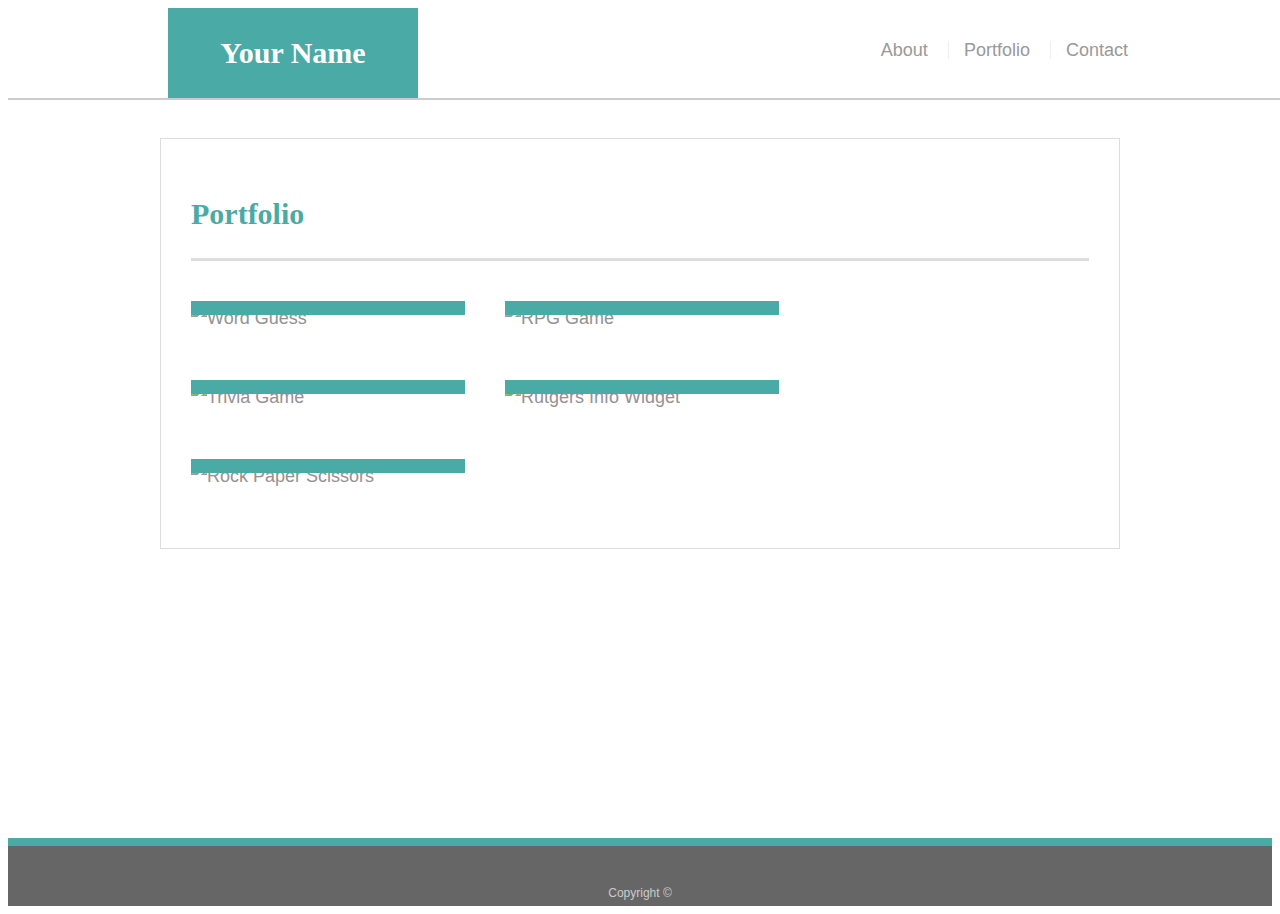
==== portfolio.html @ 76079155 "index,contact,portfolio,css" ====
<!doctype html>
<html lang="en-us">

<head>

    <!-- homework 2 -->
  <meta charset="UTF-8">
  <meta name="viewport" content="width=device-width, initial-scale=1.0">
  <title>Portfolio | Your Name</title>
  <link rel="stylesheet" type="text/css" href="assets/style.css">
</head>

<body>

  <header id="masthead">
    <div class="container">
      <a href="index.html" id="logo">Your Name</a>
      <nav>
        <a href="index.html">About</a>
        <a href="portfolio.html">Portfolio</a>
        <a href="contact.html">Contact</a>
      </nav>
    </div>
  </header>

  <div id="main-container" class="container">
    <section class="main-section">
      <h1>Portfolio</h1>

      <div class="work">
        <img src="assets/images/technics-q-c-640-480-1.jpg" alt="Word Guess">

        <h3>Word Guess</h3>
      </div>
      <div class="work">
        <img src="assets/images/technics-q-c-640-480-2.jpg" alt="RPG Game">

        <h3>RPG Game</h3>
      </div>
      <div class="work">
        <img src="assets/images/technics-q-c-640-480-5.jpg" alt="Trivia Game">

        <h3>Trivia Game</h3>
      </div>
      <div class="work">
        <img src="assets/images/technics-q-c-640-480-7.jpg" alt="Rutgers Info Widget">

        <h3>Rutgers Info Widget</h3>
      </div>
      <div class="work">
        <img src="assets/images/technics-q-c-640-480-9.jpg" alt="Rock Paper Scissors">

        <h3>Rock Paper Scissors</h3>
      </div>

    </section>

  </div>

  <footer>
    <div class="container">
      Copyright &copy;
    </div>
  </footer>
</body>

</html>
---- assets/style.css ----
body {
    font-family: Arial, "Helvetica Neue", Helvetica, sans-serif;
    font-size: 18px;
    line-height: 34px;
    color: #777777;
    background: url("../images/concrete_seamless.png");
  }
  
  * {
    box-sizing: border-box;
  }
  
  /* general */
  /* Homework 2 */
  
  .container {
    width: 100%;
    max-width: 960px;
    margin: 0 auto;
    clear: both;
  }
  
  h1,
  h2,
  h3,
  p {
    margin-bottom: 20px;
  }
  
  p:last-child {
    margin-bottom: 0;
  }
  
  h1,
  h2,
  h3 {
    font-family: Georgia, Times, "Times New Roman", serif;
    font-weight: 700;
    color: #4aaaa5;
  }
  
  h1 {
    padding-bottom: 20px;
    font-size: 30px;
    line-height: 49px;
    border-bottom: 3px solid #dddddd;
  }
  
  h2,
  h3 {
    font-size: 22px;
  }
  
  /* header */
  
  #masthead {
    position: fixed;
    z-index: 99;
    width: 100%;
    margin: 0 0 30px;
    overflow: auto;
    color: #ffffff;
    background: #ffffff;
    border-bottom: 2px solid #cccccc;
  }
  
  #logo {
    float: left;
    width: 250px;
    height: 90px;
    font-family: Georgia, Times, "Times New Roman", serif;
    font-size: 30px;
    font-weight: 700;
    line-height: 90px;
    color: #ffffff;
    text-align: center;
    text-decoration: none;
    background: #4aaaa5;
  }
  
  nav {
    float: right;
    margin-top: 25px;
  }
  
  nav a {
    display: inline-block;
    padding-left: 15px;
    margin-left: 15px;
    line-height: 18px;
    color: #999;
    text-decoration: none;
    border-left: 1px solid #efefef;
  }
  
  nav a:first-child {
    border-left: 0 none;
  }
  
  /* footer */
  
  footer {
    padding: 30px 0;
    clear: both;
    font-size: 12px;
    color: #ffffff;
    color: #cccccc;
    text-align: center;
    background: #666666;
    border-top: 8px solid #4aaaa5;
    height: 50px;
  }
  
  h3, h2 {
    padding-bottom: 20px;
    margin-bottom: 15px;
    line-height: 22px;
    border-bottom: 2px solid #eeeeee;
  }
  
  /* main */
  
  #main-container {
    padding-top: 130px;
    min-height: calc(100vh - 70px);
  }
  
  .main-section {
    float: left;
    width: 100%;
    max-width: 960px;
    padding: 30px;
    margin: 0 0 40px;
    background: #ffffff;
    border: 1px solid #dddddd;
  }
  
  /* portfolio page */
  
  .work {
    position: relative;
    float: left;
    width: 274px;
    margin: 20px 0 25px;
    overflow: auto;
  }
  
  .work:nth-child(even) {
    margin-right: 40px;
  }
  
  .work img {
    width: 100%;
    border: 0 none;
    opacity: 0.8;
  }
  
  .work h3 {
    position: absolute;
    bottom: 20px;
    width: 100%;
    padding: 15px;
    margin-bottom: 0;
    font-weight: 300;
    line-height: 30px;
    color: #ffffff;
    text-align: center;
    background: #4aaaa5;
    border-bottom: 0;
  }
  
  .auth-image {
    float: left;
    width: 200px;
    height: auto;
    margin-top: 10px;
    margin-right: 25px;
  }
  
  /* contact page */
  
  #contact-form ul {
    margin-bottom: 20px;
  }
  
  #contact-form li {
    margin-bottom: 10px;
  }
  
  label,
  input[type=text],
  input[type=email],
  textarea {
    display: block;
    width: 100%;
  }
  
  input[type=text],
  input[type=email],
  textarea {
    height: 35px;
    padding: 0 10px;
    font-size: 14px;
    border: 1px solid #dddddd;
  }
  
  textarea {
    height: 200px;
  }
  
  input[type=submit] {
    padding: 10px 30px;
    font-size: 18px;
    color: #ffffff;
    cursor: pointer;
    background: #4aaaa5;
    border: 0 none;
  }

  @media only screen and (max-width: 980px) {
    body {
      background-color: lightblue;}

   @media only screen and (max-width: 768px) {
        body {
          background-color: blue;}
    
    @media only screen and (max-width: 640px) {
            body {
              background-color: yellow;}
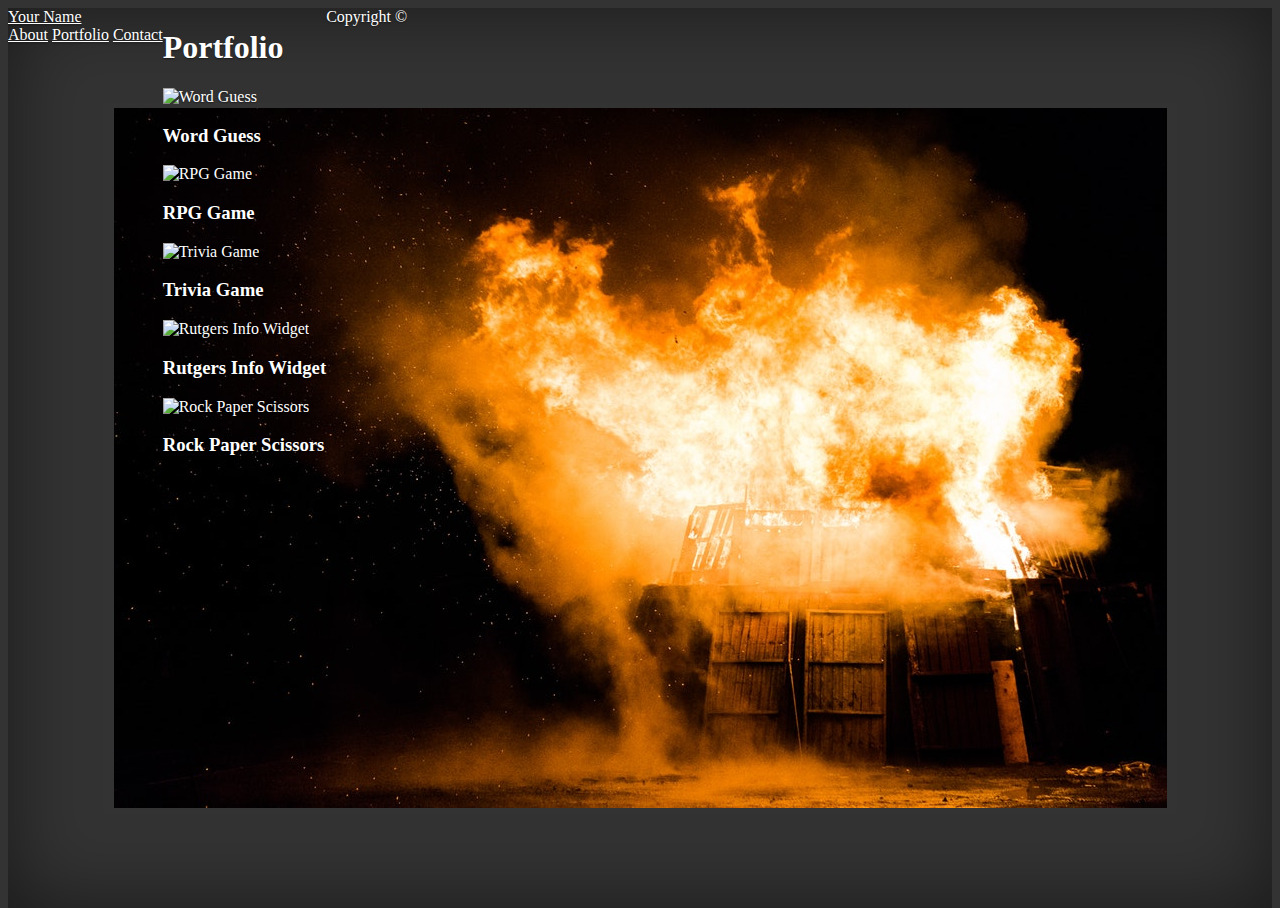
==== commit 0a78b216: "updates" ====
--- a/portfolio.html
+++ b/portfolio.html
@@ -28,27 +28,27 @@
       <h1>Portfolio</h1>
 
       <div class="work">
-        <img src="assets/images/technics-q-c-640-480-1.jpg" alt="Word Guess">
+        <img src="" alt="Word Guess">
 
         <h3>Word Guess</h3>
       </div>
       <div class="work">
-        <img src="assets/images/technics-q-c-640-480-2.jpg" alt="RPG Game">
+        <img src="" alt="RPG Game">
 
         <h3>RPG Game</h3>
       </div>
       <div class="work">
-        <img src="assets/images/technics-q-c-640-480-5.jpg" alt="Trivia Game">
+        <img src="" alt="Trivia Game">
 
         <h3>Trivia Game</h3>
       </div>
       <div class="work">
-        <img src="assets/images/technics-q-c-640-480-7.jpg" alt="Rutgers Info Widget">
+        <img src="" alt="Rutgers Info Widget">
 
         <h3>Rutgers Info Widget</h3>
       </div>
       <div class="work">
-        <img src="assets/images/technics-q-c-640-480-9.jpg" alt="Rock Paper Scissors">
+        <img src="" alt="Rock Paper Scissors">
 
         <h3>Rock Paper Scissors</h3>
       </div>
--- a/assets/style.css
+++ b/assets/style.css
@@ -1,230 +1,107 @@
+/*
+ * Globals
+ */
+
+/* Links */
+a,
+a:focus,
+a:hover {
+  color: #fff;
+}
+
+/* Custom default button */
+.btn-secondary,
+.btn-secondary:hover,
+.btn-secondary:focus {
+  color: #333;
+  text-shadow: none; /* Prevent inheritance from `body` */
+  background-color: #fff;
+  border: .05rem solid #fff;
+}
+
+
+/*
+ * Base structure
+ */
+
+html,
 body {
-    font-family: Arial, "Helvetica Neue", Helvetica, sans-serif;
-    font-size: 18px;
-    line-height: 34px;
-    color: #777777;
-    background: url("../images/concrete_seamless.png");
+  height: 100%;
+  background-color: #333;
+}
+
+body {
+  background: url(/assets/fireimage.jpeg) no-repeat 50% 50%;
+  display: -ms-flexbox;
+  display: flex;
+  color: #fff;
+  text-shadow: 0 .05rem .1rem rgba(0, 0, 0, .5);
+  box-shadow: inset 0 0 5rem rgba(0, 0, 0, .5);
+}
+
+.cover-container {
+  max-width: 42em;
+}
+
+
+/*
+ * Header
+ */
+.masthead {
+  margin-bottom: 2rem;
+}
+
+.masthead-brand {
+  margin-bottom: 0;
+}
+
+.nav-masthead .nav-link {
+  padding: .25rem 0;
+  font-weight: 700;
+  color: rgba(255, 255, 255, .5);
+  background-color: transparent;
+  border-bottom: .25rem solid transparent;
+}
+
+.nav-masthead .nav-link:hover,
+.nav-masthead .nav-link:focus {
+  border-bottom-color: rgba(255, 255, 255, .25);
+}
+
+.nav-masthead .nav-link + .nav-link {
+  margin-left: 1rem;
+}
+
+.nav-masthead .active {
+  color: #fff;
+  border-bottom-color: #fff;
+}
+
+@media (min-width: 48em) {
+  .masthead-brand {
+    float: left;
   }
-  
-  * {
-    box-sizing: border-box;
+  .nav-masthead {
+    float: right;
   }
-  
-  /* general */
-  /* Homework 2 */
-  
-  .container {
-    width: 100%;
-    max-width: 960px;
-    margin: 0 auto;
-    clear: both;
-  }
-  
-  h1,
-  h2,
-  h3,
-  p {
-    margin-bottom: 20px;
-  }
-  
-  p:last-child {
-    margin-bottom: 0;
-  }
-  
-  h1,
-  h2,
-  h3 {
-    font-family: Georgia, Times, "Times New Roman", serif;
-    font-weight: 700;
-    color: #4aaaa5;
-  }
-  
-  h1 {
-    padding-bottom: 20px;
-    font-size: 30px;
-    line-height: 49px;
-    border-bottom: 3px solid #dddddd;
-  }
-  
-  h2,
-  h3 {
-    font-size: 22px;
-  }
-  
-  /* header */
-  
-  #masthead {
-    position: fixed;
-    z-index: 99;
-    width: 100%;
-    margin: 0 0 30px;
-    overflow: auto;
-    color: #ffffff;
-    background: #ffffff;
-    border-bottom: 2px solid #cccccc;
-  }
-  
-  #logo {
-    float: left;
-    width: 250px;
-    height: 90px;
-    font-family: Georgia, Times, "Times New Roman", serif;
-    font-size: 30px;
-    font-weight: 700;
-    line-height: 90px;
-    color: #ffffff;
-    text-align: center;
-    text-decoration: none;
-    background: #4aaaa5;
-  }
-  
-  nav {
-    float: right;
-    margin-top: 25px;
-  }
-  
-  nav a {
-    display: inline-block;
-    padding-left: 15px;
-    margin-left: 15px;
-    line-height: 18px;
-    color: #999;
-    text-decoration: none;
-    border-left: 1px solid #efefef;
-  }
-  
-  nav a:first-child {
-    border-left: 0 none;
-  }
-  
-  /* footer */
-  
-  footer {
-    padding: 30px 0;
-    clear: both;
-    font-size: 12px;
-    color: #ffffff;
-    color: #cccccc;
-    text-align: center;
-    background: #666666;
-    border-top: 8px solid #4aaaa5;
-    height: 50px;
-  }
-  
-  h3, h2 {
-    padding-bottom: 20px;
-    margin-bottom: 15px;
-    line-height: 22px;
-    border-bottom: 2px solid #eeeeee;
-  }
-  
-  /* main */
-  
-  #main-container {
-    padding-top: 130px;
-    min-height: calc(100vh - 70px);
-  }
-  
-  .main-section {
-    float: left;
-    width: 100%;
-    max-width: 960px;
-    padding: 30px;
-    margin: 0 0 40px;
-    background: #ffffff;
-    border: 1px solid #dddddd;
-  }
-  
-  /* portfolio page */
-  
-  .work {
-    position: relative;
-    float: left;
-    width: 274px;
-    margin: 20px 0 25px;
-    overflow: auto;
-  }
-  
-  .work:nth-child(even) {
-    margin-right: 40px;
-  }
-  
-  .work img {
-    width: 100%;
-    border: 0 none;
-    opacity: 0.8;
-  }
-  
-  .work h3 {
-    position: absolute;
-    bottom: 20px;
-    width: 100%;
-    padding: 15px;
-    margin-bottom: 0;
-    font-weight: 300;
-    line-height: 30px;
-    color: #ffffff;
-    text-align: center;
-    background: #4aaaa5;
-    border-bottom: 0;
-  }
-  
-  .auth-image {
-    float: left;
-    width: 200px;
-    height: auto;
-    margin-top: 10px;
-    margin-right: 25px;
-  }
-  
-  /* contact page */
-  
-  #contact-form ul {
-    margin-bottom: 20px;
-  }
-  
-  #contact-form li {
-    margin-bottom: 10px;
-  }
-  
-  label,
-  input[type=text],
-  input[type=email],
-  textarea {
-    display: block;
-    width: 100%;
-  }
-  
-  input[type=text],
-  input[type=email],
-  textarea {
-    height: 35px;
-    padding: 0 10px;
-    font-size: 14px;
-    border: 1px solid #dddddd;
-  }
-  
-  textarea {
-    height: 200px;
-  }
-  
-  input[type=submit] {
-    padding: 10px 30px;
-    font-size: 18px;
-    color: #ffffff;
-    cursor: pointer;
-    background: #4aaaa5;
-    border: 0 none;
-  }
+}
 
-  @media only screen and (max-width: 980px) {
-    body {
-      background-color: lightblue;}
 
-   @media only screen and (max-width: 768px) {
-        body {
-          background-color: blue;}
-    
-    @media only screen and (max-width: 640px) {
-            body {
-              background-color: yellow;}+/*
+ * Cover
+ */
+.cover {
+  padding: 0 1.5rem;
+}
+.cover .btn-lg {
+  padding: .75rem 1.25rem;
+  font-weight: 700;
+}
+
+
+/*
+ * Footer
+ */
+.mastfoot {
+  color: rgba(255, 255, 255, .5);
+}